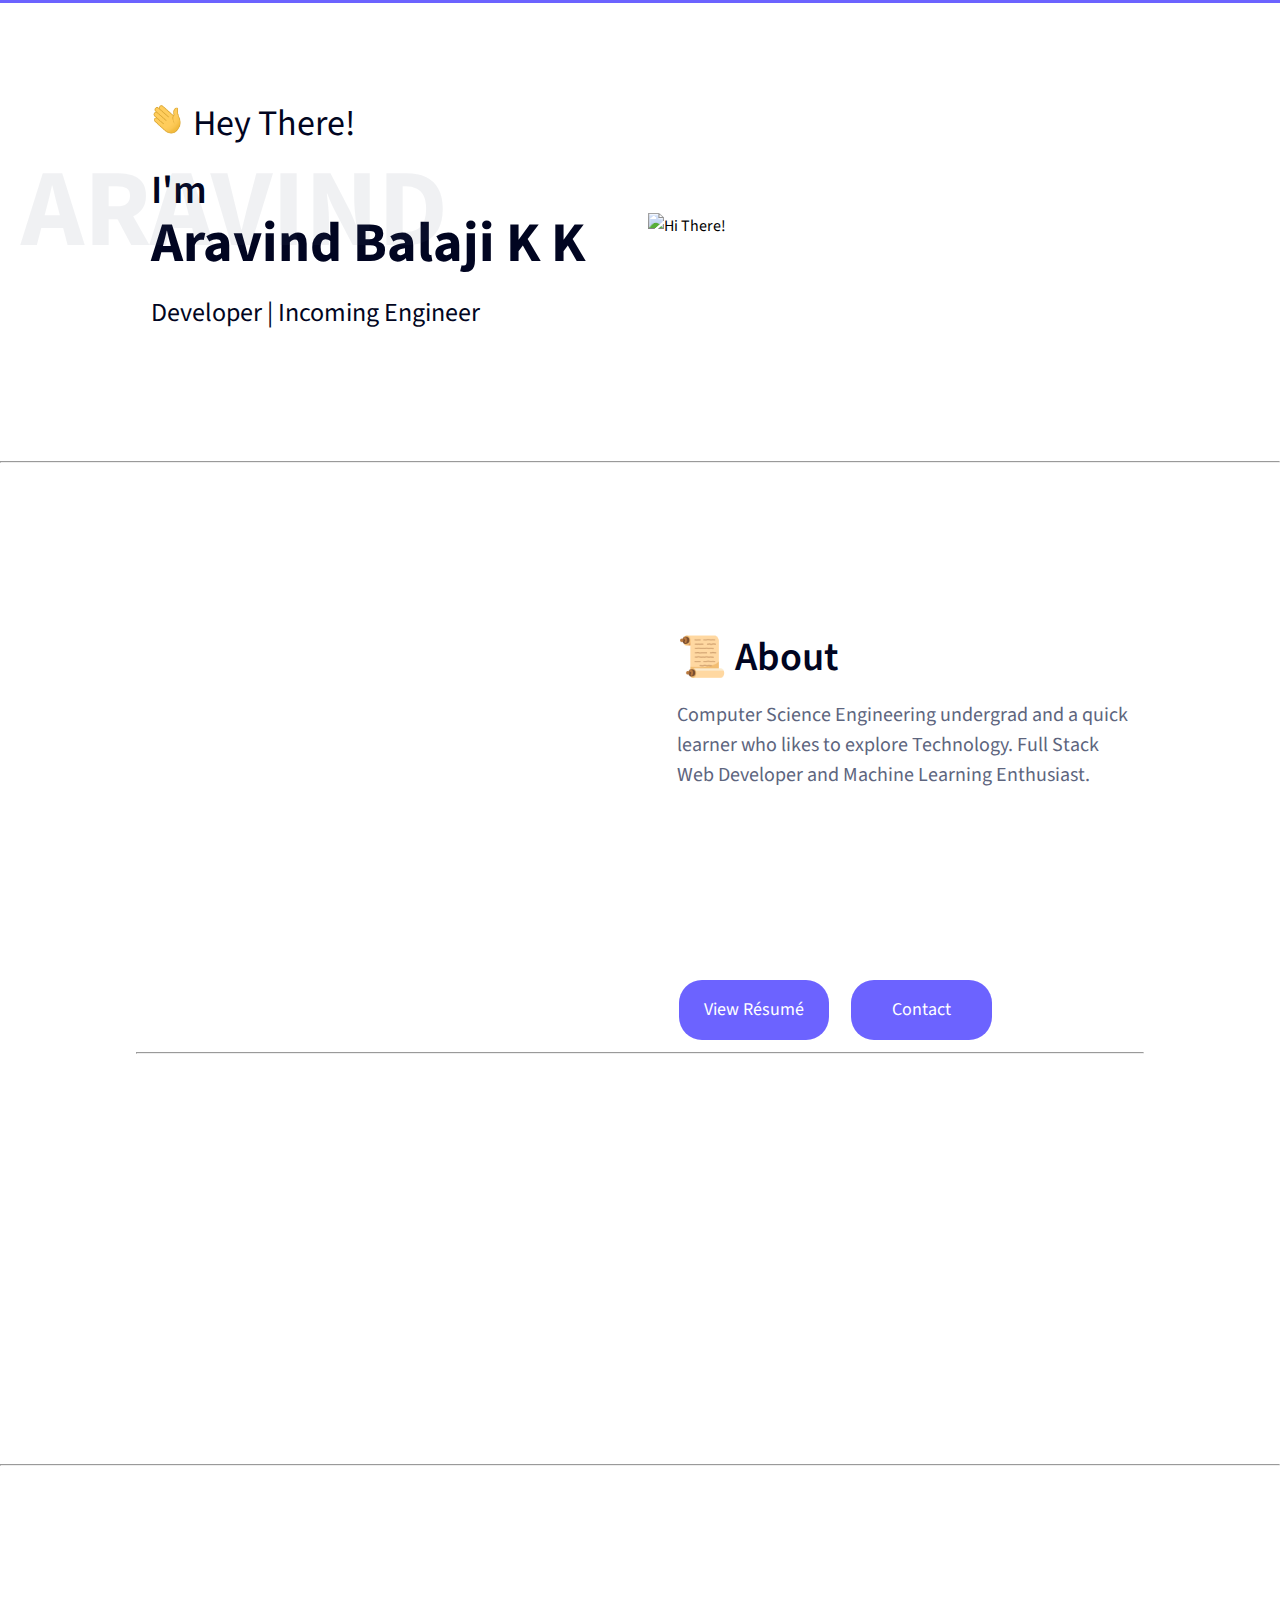
==== index.html @ ee820112 "Update index.html" ====
<!DOCTYPE HTML>

<html>
	<head>
		<title>Aravind.me</title>
		<link rel="icon" type="image/x-icon" href="assets/images/codee.jpg" />
		<meta charset="utf-8" />
		<meta name="viewport" content="width=device-width, initial-scale=1, user-scalable=no" />
		<meta name="description" content="Aravind Balaji" />
		<meta name="keywords" content="Aravind, Aravind Balaji, Ab, Aravind portfolio,Aravind Website, Aravindh020" />
		<meta name="author" content="Aravind Balaji"/>
		<meta name="google-site-verification" content="cWkzo231fq_BYNzj7ZeDGrrb196nffGHlO2NX8DQSt0" />

		<link rel="stylesheet" href="assets/fonts/css/font-awesome.min.css">
		<link rel="stylesheet" href="assets/css/main.css" />
	</head>
	<body>
		<div class="app-fixed__line"></div>
		<!-- Frame-1 -->
		<section class="frame-wrapper ptb-100">
			<div class="two-column-grid__fluid">
				<div class="grid-item">
					<div class="normal-grid__column mb-25">
						<h4 class="fade-up"><img src="assets/images/Hi.gif" height="35" width="35" alt="Hi" title="Hi" /> Hey There! </h2>
					</div>
					<div class="mb-25">
						<h2 class="fade-up">I'm</h2> 
						<div class="fade-up">
						<h1>Aravind Balaji K K</h1>
						</div>
					</div>
					<div class="mb-25">
						<span><h5 class="fade-up">Developer |&nbsp;Incoming Engineer</h5></span>
					</div>
					<div class="highlighter-container fade-up">
						<h1 class="highlighter">ARAVIND</h1>
					</div>
				</div>
				<div class="grid-item image-container fade-up">
					<img class="header-image" src="https://design4u.in/wp-content/uploads/2020/08/avento.gif" alt="Hi There!" />
				</div>
			</div>
								
		</section>
	
	<hr>			
	

		<!-- Heading -->
		<section class="normal-grid__row mb-100">
			<div class="normal-grid__row app__header">
		
		</section>

		<!-- Frame-2 -->
		<section class="frame-wrapper mb-50">
			<div class="two-column-grid__fixed">
				<div class="grid-item image-container animate-fadeup">
					<img src="./assets/images/profil.PNG" height="300" width="600"class="leftt" alt="About" />
				</div>
				<div class="grid-item">
					<div class="mb-25">
					</div>
					<h2 class="mb-20 fade-up">📜&nbsp;About</h2>
					<p class="fade-up">Computer Science Engineering undergrad and a quick learner who likes to explore Technology. Full Stack Web Developer and Machine Learning Enthusiast.</p>
					<p class="mb-10 animate-fadeup"> Currently Exploring various JavaScript frameworks and User Experience research. Flexible to work with project based on Web, ML and Cloud.</p>
					<p class="animate-fadeup">Lead - Developer Student Clubs SRM Institute of Science & Technology, Ramapuram Campus</p> <br>
					<a href="https://drive.google.com/file/d/1ewQ8Vgbv2JbOSOH98fMpaxDFnL5XA2fj/view?usp=sharing" target="blank" class="bttn">View Résumé</a>&nbsp;&nbsp;&nbsp;&nbsp;&nbsp;
					<a href="#do" class="bttn">&nbsp;&nbsp;&nbsp; Contact &nbsp;&nbsp;&nbsp;</a>
				</div>
			</div>
			<hr>
		</section>
			<section class="frame-wrapper mb-50">
				<div class="two-column-grid__fixed">

					<div class="grid-item">
						<div class="mb-25">
						<h3 class="animate-fadeup"> 💻&nbsp;Skills and Programming Languages</h3> <br>
						<p class="animate-fadeup">Python | C | C++ </p>
						<p class="animate-fadeup">HTML5 | CSS3 | JS(ES6+) | Bootstrap | ReactJS</p>
						<p class="animate-fadeup">MySQL | MongoDB | NodeJS | Express </p>
						<p class="animate-fadeup"> GCP | Firebase </p>
						<p class="animate-fadeup"> ML TensorFlow  </p>
						<p class="animate-fadeup"> UX/UI </p>	
				</div>
			</div>
					<div class="grid-item image-container animate-fadeup">
					<img src="./assets/images/devoo.jpg" height="300" width="400" alt="Skills" />	
					</div>
			</section>
<hr>
		<!-- Heading -->
		<section class="normal-grid__row mb-100 animate-fadeup">
			<div class="normal-grid__row app__header">
				<h2 class="mb-20">My Journey 🚀 </h2>
			</div>
		</section>

		<!-- Frame-3 -->
		<section class="frame-wrapper animate-fadeup">
			<div class="two-column-grid__fixed--reverse">
				<div class="grid-item">
					<div class="mb-25">
						<h3 class="txt-align__right">Schooling 🏫</h3>
					</div>
					<p class="txt-justify mb-10"> Class 1 - 12 in GKD MHSS, Coimbatore.</p>
					<p class="txt-justify mb-10"> (2004 - 2018)</p>
				</div>
				<div class="grid-item image-container">
					<img class="max-limit" src="assets/images/school.svg" alt="School" />
				</div>
			</div>
		</section>

		<!-- Arrow -->
		<section class="frame-wrapper animate-fadeup">
			<div class="arrow-grid">
				<img class="big-arrow" src="assets/images/leftarrow.svg" />
				<img class="small-arrow" src="assets/images/straightarrow.svg" />
			</div>
		</section>

		<!-- Frame-4 -->
		<section class="frame-wrapper mb-50 animate-fadeup">
			<div class="two-column-grid__fixed">
				<div class="grid-item image-container">
					<img class="max-limit" src="assets/images/graduation.svg" alt="College" />
				</div>
				<div class="grid-item">
					<div class="mb-25">
						<h3>College 🎓</h3> <br>
						<p class="mb-10">B.Tech Computer Science and Engineering in SRM Institute of Science and Technology, Chennai.</p>
						<p class="mb-10">(2018 - 2022)</p>
					</div>
					
				</div>
			</div>
		</section>
		
		<footer class="animate-fadeup">
			<section class="footer-details">
				<h3 class="footer-header" id="do"> Get in touch 🤝</h3>
				<ul class="footer-following">
					<li class="following-item"><a href="mailto:aravindbalajiab2@gmail.com" target="blank" title="Mail"><i class="fa fa-envelope" aria-hidden="true"></i></a></li>
					<li class="following-item"><a href="https://www.linkedin.com/in/aravindh020/" target="blank" title="Linkedin"><i class="fa fa-linkedin-square" aria-hidden="true"></i></a></li>
					<li class="following-item"><a href="https://github.com/Aravindh020/" target="blank" title="GitHub"><i class="fa fa-github-square" aria-hidden="true"></i></a></li>
					<li class="following-item"><a href="https://www.facebook.com/Aravindh.exe3.11/" target="blank" title="Facebook"><i class="fa fa-facebook-square" aria-hidden="true"></i></a></li>
					<li class="following-item"><a href="https://www.instagram.com/aravindh.exe/" target="blank" title="Instagram"><i class="fa fa-instagram" aria-hidden="true"></i></i></a></li>
					<li class="following-item"><a href="https://twitter.com/aravindh020/" target="blank" title="Twitter"><i class="fa fa-twitter" aria-hidden="true"></i></i></a></li></ul>
					<a class="developed-by"  href="https://www.linkedin.com/in/aravindh020/" > <i class="fa fa-code" aria-hidden="true"></i>&nbsp; <i><b>Built by Aravind</b></i> </a>
			</section>
<button onclick="topFunction()" id="myBtn" title="Go to top">&#8593;</button>
		</footer>

		
		<!-- Scripts -->
		<script src="assets/js/animate.js"></script>
	</body>
</html>
---- assets/css/main.css ----
@import url("https://fonts.googleapis.com/css?family=Source+Sans+Pro:300,400,600,700,900");
@-ms-viewport {
  width: device-width; }
html {
  box-sizing: border-box;
  font-size: 13pt;
  -webkit-tap-highlight-color: transparent;
  -webkit-font-smoothing: antialiased; }

body {
  -ms-overflow-style: scrollbar;
  line-height: 1;
  -webkit-text-size-adjust: none;
  -webkit-font-smoothing: antialiased; }

html, body {
  width: 100%;
  height: 100%; }

*, *:before, *:after {
  box-sizing: inherit; }

html, body, div, span, applet, object,
iframe, h1, h2, h3, h4, h5, h6, p, blockquote,
pre, a, abbr, acronym, address, big, cite,
code, del, dfn, em, img, ins, kbd, q, s, samp,
small, strike, strong, sub, sup, tt, var, b,
u, i, center, dl, dt, dd, ol, ul, li, fieldset,
form, label, legend, table, caption, tbody,
tfoot, thead, tr, th, td, article, aside,
canvas, details, embed, figure, figcaption,
footer, header, hgroup, menu, nav, output, ruby,
section, summary, time, mark, audio, video {
  margin: 0;
  padding: 0;
  border: 0;
  font-size: 100%;
  font: inherit;
  vertical-align: baseline; }

article, aside, details, figcaption, figure,
footer, header, hgroup, menu, nav, section {
  display: block; }

ol, ul {
  list-style: none; }

blockquote, q {
  quotes: none; }

blockquote:before, blockquote:after, q:before, q:after {
  content: none; }

input::-moz-focus-inner {
  border: 0;
  padding: 0; }

input, select, textarea {
  -moz-appearance: none;
  -webkit-appearance: none;
  -ms-appearance: none;
  appearance: none; }

body, input, select, textarea, button {
  font-family: "Source Sans Pro", sans-serif;
  font-weight: 400;
  font-size: 1rem;
  line-height: 1.65; }

section {
  position: relative; }

a {
  -moz-transition: color 0.2s ease-in-out;
  -webkit-transition: color 0.2s ease-in-out;
  -ms-transition: color 0.2s ease-in-out;
  transition: color 0.2s ease-in-out;
  text-decoration: underline; }

h1, h2, h3, h4, h5, h6 {
  color: #010521;
  line-height: 1.1; }

h1 {
  font-size: 56px;
  font-weight: bold; }

h2 {
  font-size: 40px;
  font-weight: 600; }

h3 {
  font-size: 36px;
  font-weight: 400; }

h4 {
  font-size: 36px;
  font-weight: 400; }

h5 {
  font-size: 26px; }

p {
  font-size: 20px;
  line-height: 1.5;
  color: #5d657e; }

footer {
  padding: 50px 20px;
  background-image: linear-gradient(to right, #4458dc 0%, #854fee 100%), radial-gradient(circle at top left, #4458dc, #854fee); }

.frame-wrapper {
  max-width: 1048px;
  padding: 0px 20px;
  margin: auto; }

.image-container img {
  width: 100%;
  display: inline-block; }
  .image-container img.max-limit {
    max-width: 350px; }

.app__header {
  max-width: 740px;
  padding: 20px;
  margin: auto;
  text-align: center;
  background: #fff; }

.stack-card {
  width: 140px;
  height: 100px;
  margin: 0px 20px 30px 0px;
  display: flex;
  align-items: center;
  justify-content: center;
  border: 1px solid transparent;
  box-shadow: 0 8px 30px rgba(118, 85, 225, 0.15); }
  .stack-card img {
    max-width: 80px;
    display: inline-block; }
  .stack-card:hover {
    cursor: text; }

.hlp-line {	
  width: 80%;	
  position: absolute;	
  height: 2px;	
  border-radius: 2px;	
  background: rgba(222, 222, 222, 0.49);	
  top: 20px;	
  z-index: -1; }

::-webkit-scrollbar {
  width: 10px;
}

::-webkit-scrollbar-track {
  background: #edb9f8;
}

::-webkit-scrollbar-thumb {
  background: #854fee;
  border-radius : 20px;
}

::-webkit-scrollbar-thumb:hover {
  background: #854fee;
}

.primary-btn, .secondary-btn {
  font-size: 14px;
  font-weight: 600;
  padding: 7px 35px;
  border-radius: 25px;
  border: initial;
  outline: none; }
  .primary-btn:hover, .secondary-btn:hover {
    cursor: pointer; }

.primary-btn {
  background-color: #6c63ff;
  color: #FFF;
  box-shadow: 0 10px 30px rgba(118, 85, 225, 0.3); }

.secondary-btn {
  background-color: #FFF;
  color: #6c63ff;
  border: 1px solid #6c63ff; }

.app-fixed__line {
  width: 100%;
  height: 3px;
  position: fixed;
  background-color: #6c63ff;
  z-index: 1000; }

.line-helper {
  width: 50%;
  height: 2px;
  background: #010521;
  margin: 0px 20px;
  border-radius: 2px; }

.highlighter-container {
  position: absolute;
  top: 50px;
  left: -115px; }
  .highlighter-container .highlighter {
    font-size: 110px;
    color: rgba(93, 101, 126, 0.09); }
  .highlighter-container .box-highlighter {
    width: 90px;
    height: 175px;
    border: 5px solid rgba(93, 101, 126, 0.09);
    margin-top: -130px;
    border-left: initial; }


.primary-highlight__txt {
  position: relative;
  font-size: 125px;
  color: #a09de0; }
  .primary-highlight__txt .extra {
    position: absolute;
    font-size: 40px;
    top: 25px; }

.secondary-highlight__txt {
  font-size: 24px;
  color: #010521;
  font-weight: 600;
  line-height: 1.2; }

.dashed-box {
  width: 135px;
  height: 150px;
  border: 2px dashed #ddd; }

 .bttn {
    background-color:#6c63ff;
    border-radius: 23px;
    color: white;
    padding: 15px 25px;
    text-align: center;
    text-decoration: none;
    display: inline-block;
    font-size: 18px;
    margin: 4px 2px;
    cursor: pointer;
  }

.wrkng-txt {
  margin-left: -76px; }

.call-txt {
  font-size: 30px;
  color: #6c63ff; }

.call-txt__header {
  font-size: 24px;
  color: #5d657e; }

.txt-align__right {
  text-align: left; }

.txt-justify {
  text-align: justify; }

.arrow-grid {
  display: flex;
  align-items: center;
  justify-content: center; }

.big-arrow {
  display: block; }

.small-arrow {
  display: none; }

.recognising-text {
  margin-left: auto; }

.footer-details {
  display: flex;
  flex-direction: column;
  align-items: center;
  justify-content: center;
  color: rgb(252, 252, 252); }

.footer-header {
  font-size: 26px;
  text-transform: uppercase;
  font-weight: 600;
  color: #fff;
  margin-bottom: 25px; }

.footer-following {
  display: flex;
  flex-wrap: auto;
  margin-bottom: 25px; }

.following-item {
  margin: 0px 10px; }
  .following-item .fa {
    font-size: 34px;
    color: #fff; }

.developed-by {
  text-align: center;
color: #FFF;
  text-decoration: none;
  cursor: grab;
}

.column-grid, .two-column-grid__fluid, .two-column-grid__fixed, .two-column-grid__fixed--reverse {
  width: 100%;
  position: relative;
  display: flex;
  flex-direction: row;
  align-items: center;
  padding-right: 15px; }

.column-grid {
  justify-content: space-between; }
  .column-grid .grid-item {
    max-width: 200px;
    text-align: center;
    padding-left: 15px; }

.two-column-grid__fluid {
  justify-content: space-between; }
  .two-column-grid__fluid .grid-item {
    width: 50%;
    padding-left: 15px; }
    .two-column-grid__fluid .grid-item.centered {
      justify-content: center; }

.two-column-grid__fixed, .two-column-grid__fixed--reverse {
  justify-content: space-between; }
  .two-column-grid__fixed .grid-item, .two-column-grid__fixed--reverse .grid-item {
    width: 47%;
    padding-left: 15px; }

.normal-grid__column {
  display: flex;
  flex-direction: row;
  align-items: center; }

.normal-grid__row {
  display: flex;
  flex-direction: column;
  align-items: center; }

.wrap-grid {
  display: flex;
  flex-wrap: wrap; }

.fixed-grid__column {
  display: flex;
  flex-direction: column;
  align-items: center; }
  .fixed-grid__column.align-left {
    align-items: left; }

.fixed-grid__row {
  display: flex;
  flex-direction: row;
  align-items: center; }

.ptb-100 {
  padding-top: 100px;
  padding-bottom: 100px; }

.mtb-100 {
  margin-top: 100px;
  margin-bottom: 100px; }

.mb-5 {
  margin-bottom: 5px; }

.mb-10 {
  margin-bottom: 10px; }

.mb-15 {
  margin-bottom: 15px; }

.mb-20 {
  margin-bottom: 20px; }

.mb-25 {
  margin-bottom: 25px; }

.mb-30 {
  margin-bottom: 30px; }

.mb-50 {
  margin-bottom: 50px; }

.mb-60 {
  margin-bottom: 60px; }

.mb-100 {
  margin-bottom: 100px; }

.mr-15 {
  margin-right: 15px; }

.mr-20 {
  margin-right: 20px; }

.mr-25 {
  margin-right: 25px; }

.mr-45 {
  margin-right: 45px; }

.hidden {
  opacity: 0; }

.z-position {
  z-index: 10; }

.animate-fadeup {
  opacity: 0; }

.animate-slide-left {
  opacity: 0; }

.fade-up {
  animation: fade-up 1.2s; }

.slide-left {
  animation: slide-left 1s; }

@keyframes slide-left {
  from {
    opacity: 0.2;
    transform: translateX(-50px); }
  to {
    opacity: 1; } }
@keyframes fade-up {
  from {
    opacity: 0.2;
    transform: translateY(50px); }
  to {
    opacity: 1; } }
@media only screen and (max-width: 789px) {
  .two-column-grid__fluid, .two-column-grid__fixed--reverse {
    flex-direction: column-reverse; }

  .two-column-grid__fixed, .column-grid {
    flex-direction: column; }

  .two-column-grid__fluid, .two-column-grid__fixed, .two-column-grid__fixed--reverse, .column-grid {
    padding-right: 0px; }
    .two-column-grid__fluid .grid-item, .two-column-grid__fixed .grid-item, .two-column-grid__fixed--reverse .grid-item, .column-grid .grid-item {
      width: 100%;
      text-align: center;
      margin-bottom: 10px; }

  .normal-grid__column {
    justify-content: center; }

  .arrow-grid {
    padding: 50px 0px;
    margin-bottom: 50px; }

  .header-image {
    max-width: 450px; }

  .big-arrow {
    display: none; }

  .small-arrow {
    display: block; }

  .txt-align__right {
    text-align: center; }

  .ptb-100 {
    padding-top: 50px;
    padding-bottom: 50px; }

  .mb-100 {
    margin-bottom: 50px; }

  .recognising-text {
    margin-left: initial; }
    .recognising-text:last-child {
      margin-bottom: 50px; }

  .highlighter-container {
    top: 260px;
    left: 0px; } }
@media only screen and (max-width: 469px) {
  .highlighter-container {
    top: 230px; }

  p {
    text-align: justify; } }

 #myBtn:hover {
    background-color: #edb9f8;
    
  }
#myBtn {
    display: none; 
    position: fixed;
    bottom: 20px; 
    right: 30px;
    z-index: 99; 
    border: 10px;
    outline: whitesmoke; 
    background-color: #854fee; 
    color: white; 
    cursor: pointer;
    padding: 15px; 
    border-radius: 15px;
    font-size: 18px; 
    transition-duration: 0.5s;
    border: 2px solid #ffffff;
    cursor: pointer;
}
.typewriter {
    color: rgb(12, 12, 12);
    font-family: "Source Sans Pro", sans-serif;
    overflow: hidden; 
    border-right: .25em solid #854fee; 
    white-space: nowrap;
    margin: 0 auto; 
    letter-spacing: .01em; 
    animation: 
      typing 3.5s steps(30,end),
      blink-caret .5s step-end infinite;
  }
  @keyframes typing {
    from { width: 0 }
    to { width: 100% }
  }
  
  @keyframes blink-caret {
    from, to { border-color: transparent }
    50% { border-color:#854fee }
  }
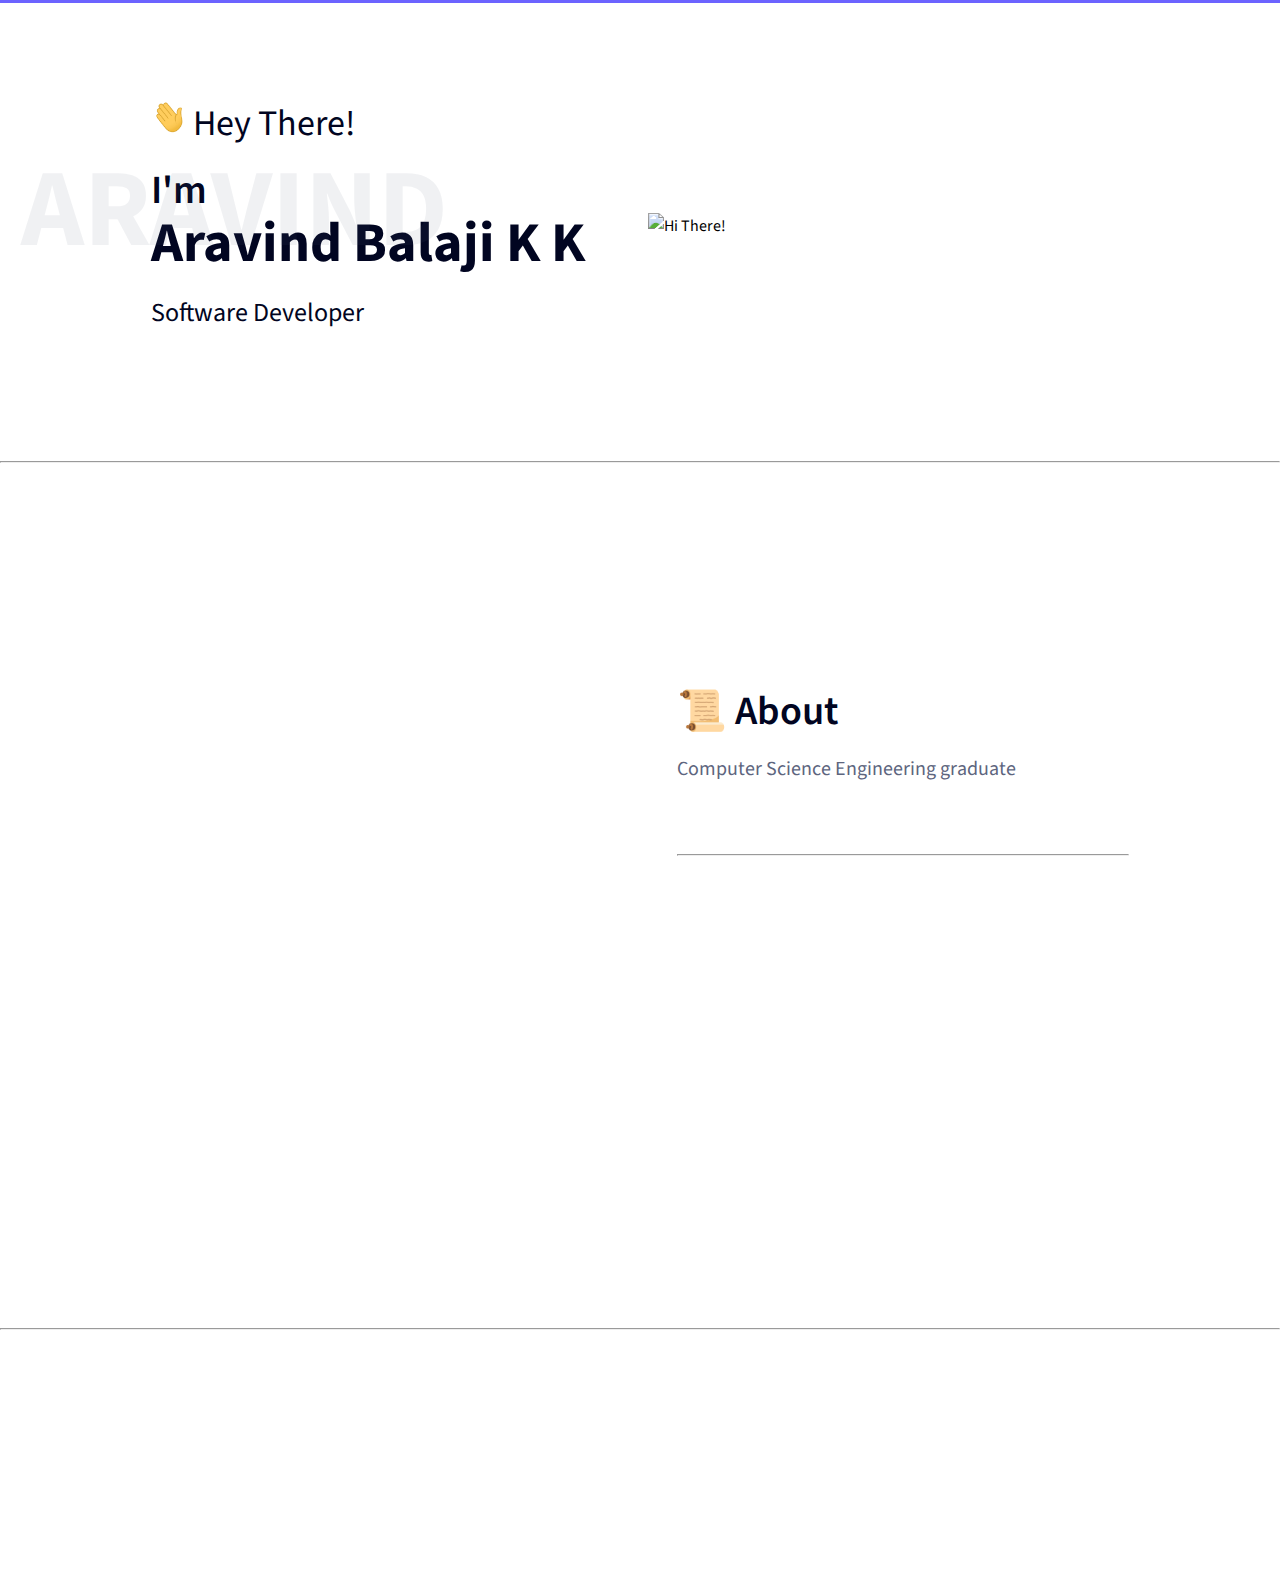
==== commit 5f675a5e: "Update index.html" ====
--- a/index.html
+++ b/index.html
@@ -30,7 +30,7 @@
 						</div>
 					</div>
 					<div class="mb-25">
-						<span><h5 class="fade-up">Developer |&nbsp;Incoming Engineer</h5></span>
+						<span><h5 class="fade-up"> Software Developer</h5></span>
 					</div>
 					<div class="highlighter-container fade-up">
 						<h1 class="highlighter">ARAVIND</h1>
@@ -62,13 +62,9 @@
 					<div class="mb-25">
 					</div>
 					<h2 class="mb-20 fade-up">📜&nbsp;About</h2>
-					<p class="fade-up">Computer Science Engineering undergrad and a quick learner who likes to explore Technology. Full Stack Web Developer and Machine Learning Enthusiast.</p>
-					<p class="mb-10 animate-fadeup"> Currently Exploring various JavaScript frameworks and User Experience research. Flexible to work with project based on Web, ML and Cloud.</p>
-					<p class="animate-fadeup">Lead - Developer Student Clubs SRM Institute of Science & Technology, Ramapuram Campus</p> <br>
-					<a href="https://drive.google.com/file/d/1ewQ8Vgbv2JbOSOH98fMpaxDFnL5XA2fj/view?usp=sharing" target="blank" class="bttn">View Résumé</a>&nbsp;&nbsp;&nbsp;&nbsp;&nbsp;
-					<a href="#do" class="bttn">&nbsp;&nbsp;&nbsp; Contact &nbsp;&nbsp;&nbsp;</a>
-				</div>
-			</div>
+					<p class="fade-up">Computer Science Engineering graduate </p>
+					<p class="mb-10 animate-fadeup"> Currently working as Developer in Tata Consultancy Services - Financial Solutions (Digital BaNCS)</p>
+				
 			<hr>
 		</section>
 			<section class="frame-wrapper mb-50">
@@ -78,11 +74,8 @@
 						<div class="mb-25">
 						<h3 class="animate-fadeup"> 💻&nbsp;Skills and Programming Languages</h3> <br>
 						<p class="animate-fadeup">Python | C | C++ </p>
-						<p class="animate-fadeup">HTML5 | CSS3 | JS(ES6+) | Bootstrap | ReactJS</p>
-						<p class="animate-fadeup">MySQL | MongoDB | NodeJS | Express </p>
-						<p class="animate-fadeup"> GCP | Firebase </p>
-						<p class="animate-fadeup"> ML TensorFlow  </p>
-						<p class="animate-fadeup"> UX/UI </p>	
+						   <p class="animate-fadeup">Angular | AngularJS </p>
+							<p class="animate-fadeup"> GCP | AWS | Kubernetes | Docker | Terraform | Ansible </p>
 				</div>
 			</div>
 					<div class="grid-item image-container animate-fadeup">
@@ -91,52 +84,10 @@
 			</section>
 <hr>
 		<!-- Heading -->
-		<section class="normal-grid__row mb-100 animate-fadeup">
-			<div class="normal-grid__row app__header">
-				<h2 class="mb-20">My Journey 🚀 </h2>
-			</div>
-		</section>
-
-		<!-- Frame-3 -->
-		<section class="frame-wrapper animate-fadeup">
-			<div class="two-column-grid__fixed--reverse">
-				<div class="grid-item">
-					<div class="mb-25">
-						<h3 class="txt-align__right">Schooling 🏫</h3>
-					</div>
-					<p class="txt-justify mb-10"> Class 1 - 12 in GKD MHSS, Coimbatore.</p>
-					<p class="txt-justify mb-10"> (2004 - 2018)</p>
-				</div>
-				<div class="grid-item image-container">
-					<img class="max-limit" src="assets/images/school.svg" alt="School" />
-				</div>
-			</div>
-		</section>
-
-		<!-- Arrow -->
-		<section class="frame-wrapper animate-fadeup">
-			<div class="arrow-grid">
-				<img class="big-arrow" src="assets/images/leftarrow.svg" />
-				<img class="small-arrow" src="assets/images/straightarrow.svg" />
-			</div>
-		</section>
+		
 
 		<!-- Frame-4 -->
-		<section class="frame-wrapper mb-50 animate-fadeup">
-			<div class="two-column-grid__fixed">
-				<div class="grid-item image-container">
-					<img class="max-limit" src="assets/images/graduation.svg" alt="College" />
-				</div>
-				<div class="grid-item">
-					<div class="mb-25">
-						<h3>College 🎓</h3> <br>
-						<p class="mb-10">B.Tech Computer Science and Engineering in SRM Institute of Science and Technology, Chennai.</p>
-						<p class="mb-10">(2018 - 2022)</p>
-					</div>
-					
-				</div>
-			</div>
-		</section>
+		
 		
 		<footer class="animate-fadeup">
 			<section class="footer-details">
@@ -146,7 +97,7 @@
 					<li class="following-item"><a href="https://www.linkedin.com/in/aravindh020/" target="blank" title="Linkedin"><i class="fa fa-linkedin-square" aria-hidden="true"></i></a></li>
 					<li class="following-item"><a href="https://github.com/Aravindh020/" target="blank" title="GitHub"><i class="fa fa-github-square" aria-hidden="true"></i></a></li>
 					<li class="following-item"><a href="https://www.facebook.com/Aravindh.exe3.11/" target="blank" title="Facebook"><i class="fa fa-facebook-square" aria-hidden="true"></i></a></li>
-					<li class="following-item"><a href="https://www.instagram.com/aravindh.exe/" target="blank" title="Instagram"><i class="fa fa-instagram" aria-hidden="true"></i></i></a></li>
+					<li class="following-item"><a href="https://www.instagram.com/aravindh020/" target="blank" title="Instagram"><i class="fa fa-instagram" aria-hidden="true"></i></i></a></li>
 					<li class="following-item"><a href="https://twitter.com/aravindh020/" target="blank" title="Twitter"><i class="fa fa-twitter" aria-hidden="true"></i></i></a></li></ul>
 					<a class="developed-by"  href="https://www.linkedin.com/in/aravindh020/" > <i class="fa fa-code" aria-hidden="true"></i>&nbsp; <i><b>Built by Aravind</b></i> </a>
 			</section>
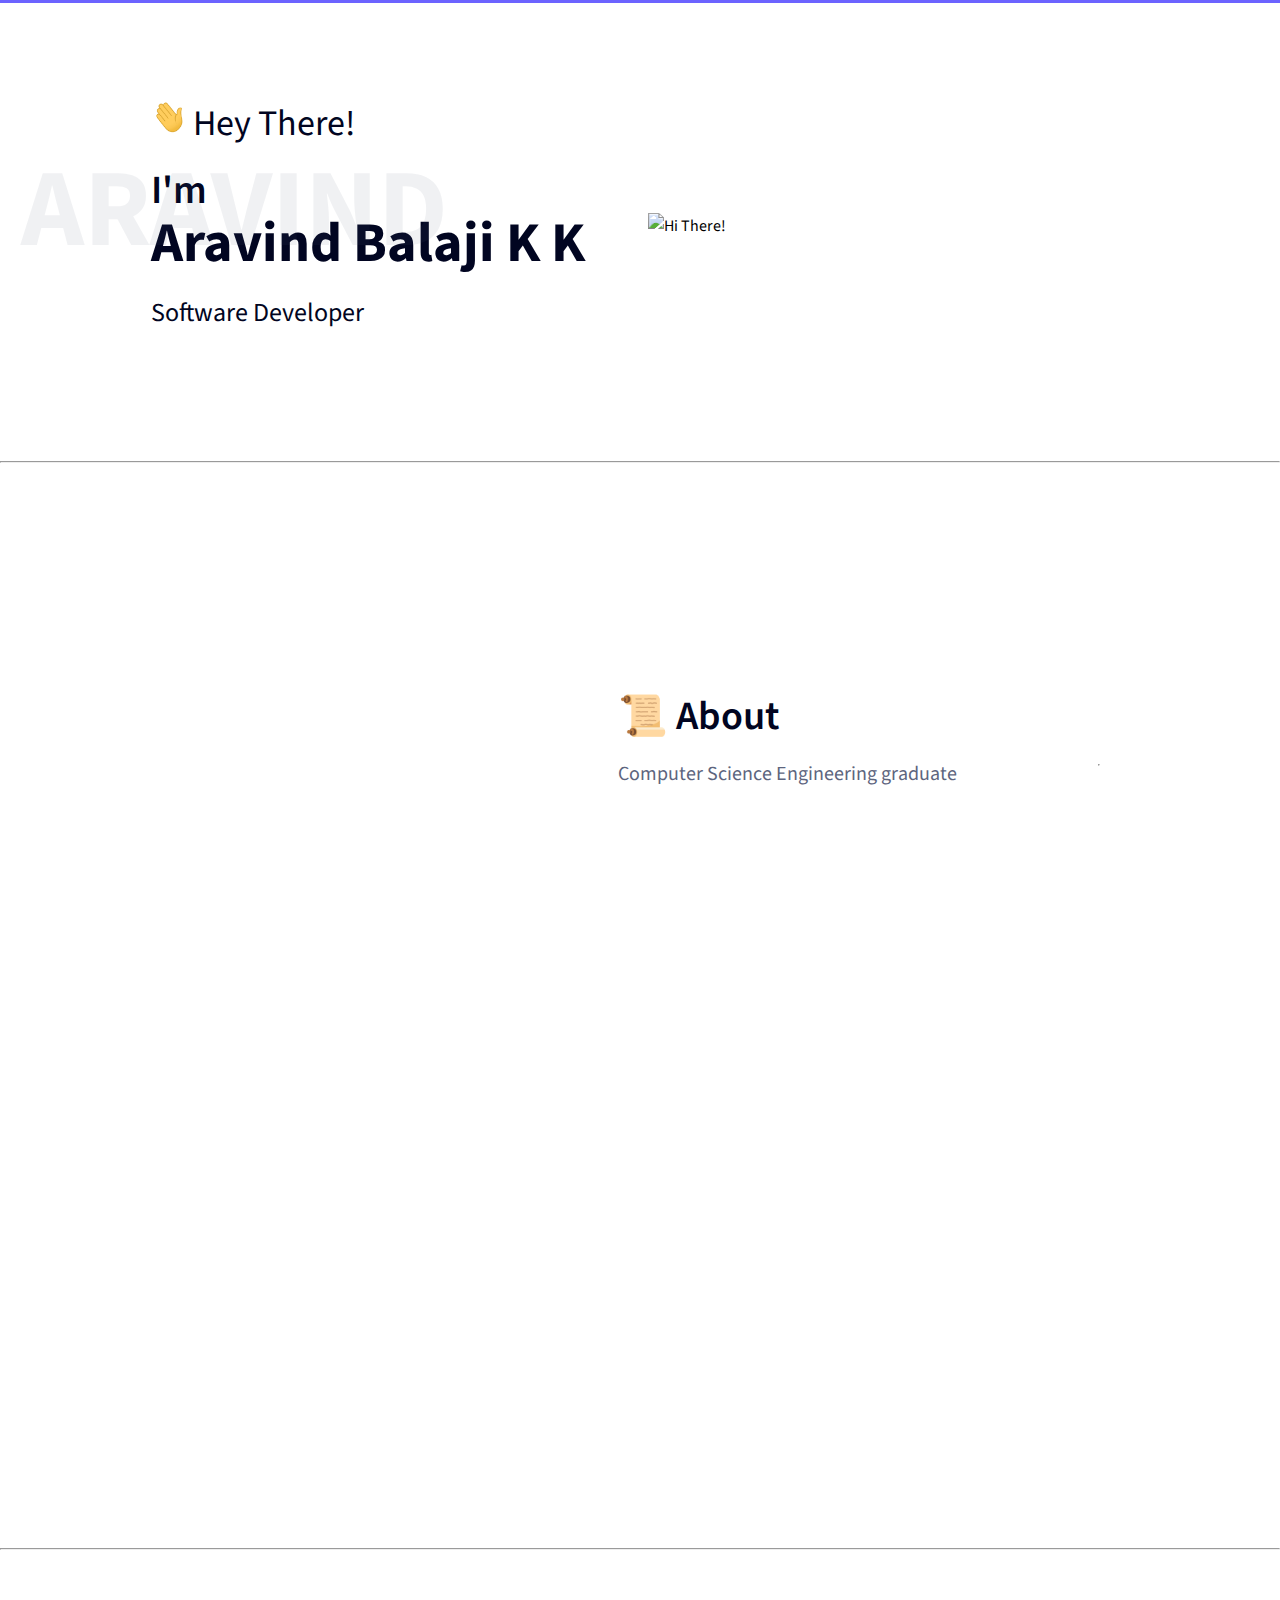
==== commit ba44cbb2: "Update index.html" ====
--- a/index.html
+++ b/index.html
@@ -64,8 +64,9 @@
 					<h2 class="mb-20 fade-up">📜&nbsp;About</h2>
 					<p class="fade-up">Computer Science Engineering graduate </p>
 					<p class="mb-10 animate-fadeup"> Currently working as Developer in Tata Consultancy Services - Financial Solutions (Digital BaNCS)</p>
-				
-			<hr>
+				</div>
+			
+					<hr>
 		</section>
 			<section class="frame-wrapper mb-50">
 				<div class="two-column-grid__fixed">
@@ -77,6 +78,8 @@
 						   <p class="animate-fadeup">Angular | AngularJS </p>
 							<p class="animate-fadeup"> GCP | AWS | Kubernetes | Docker | Terraform | Ansible </p>
 				</div>
+						</div>
+					</div>
 			</div>
 					<div class="grid-item image-container animate-fadeup">
 					<img src="./assets/images/devoo.jpg" height="300" width="400" alt="Skills" />	
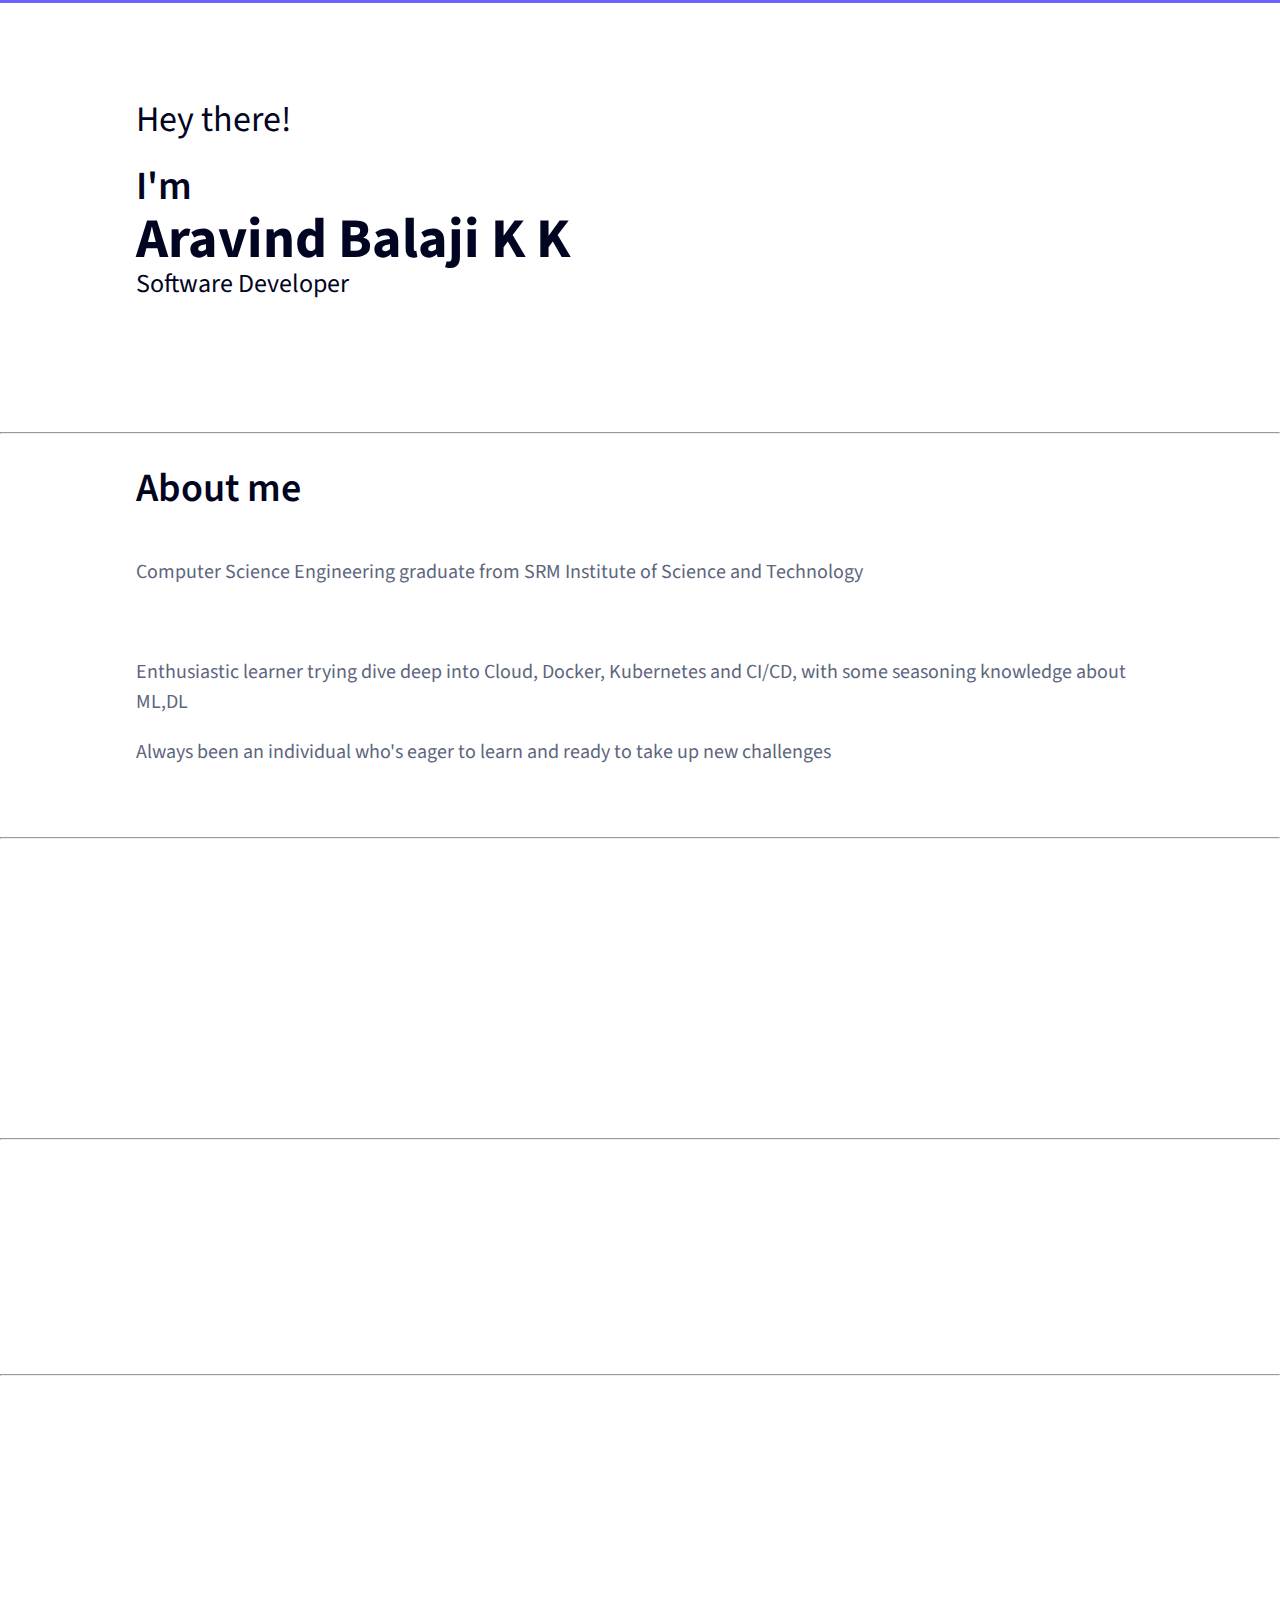
==== commit 694925a1: "Update index.html" ====
--- a/index.html
+++ b/index.html
@@ -2,12 +2,12 @@
 
 <html>
 	<head>
-		<title>Aravind.me</title>
+		<title>Aravind Balaji K K</title>
 		<link rel="icon" type="image/x-icon" href="assets/images/codee.jpg" />
 		<meta charset="utf-8" />
 		<meta name="viewport" content="width=device-width, initial-scale=1, user-scalable=no" />
 		<meta name="description" content="Aravind Balaji" />
-		<meta name="keywords" content="Aravind, Aravind Balaji, Ab, Aravind portfolio,Aravind Website, Aravindh020" />
+		<meta name="keywords" content="Aravind, Aravind Balaji, Aravind Balaji K K, Aravind portfolio, Aravind Website, Aravindh020" />
 		<meta name="author" content="Aravind Balaji"/>
 		<meta name="google-site-verification" content="cWkzo231fq_BYNzj7ZeDGrrb196nffGHlO2NX8DQSt0" />
 
@@ -19,92 +19,128 @@
 		<!-- Frame-1 -->
 		<section class="frame-wrapper ptb-100">
 			<div class="two-column-grid__fluid">
-				<div class="grid-item">
+				<div class="">
 					<div class="normal-grid__column mb-25">
-						<h4 class="fade-up"><img src="assets/images/Hi.gif" height="35" width="35" alt="Hi" title="Hi" /> Hey There! </h2>
+						<h4 class="fade-up"> Hey there!</h2>
 					</div>
 					<div class="mb-25">
 						<h2 class="fade-up">I'm</h2> 
 						<div class="fade-up">
 						<h1>Aravind Balaji K K</h1>
+						<span><h5 class="fade-up"> Software Developer</h5></span>
 						</div>
 					</div>
-					<div class="mb-25">
-						<span><h5 class="fade-up"> Software Developer</h5></span>
-					</div>
-					<div class="highlighter-container fade-up">
+						
+
+					<!-- <div class="highlighter-container fade-up">
 						<h1 class="highlighter">ARAVIND</h1>
-					</div>
+					</div> -->
 				</div>
-				<div class="grid-item image-container fade-up">
+				<!-- <div class="grid-item image-container fade-up">
 					<img class="header-image" src="https://design4u.in/wp-content/uploads/2020/08/avento.gif" alt="Hi There!" />
-				</div>
+				</div> -->
 			</div>
 								
 		</section>
 	
 	<hr>			
-	
-
-		<!-- Heading -->
-		<section class="normal-grid__row mb-100">
-			<div class="normal-grid__row app__header">
-		
-		</section>
 
 		<!-- Frame-2 -->
 		<section class="frame-wrapper mb-50">
 			<div class="two-column-grid__fixed">
-				<div class="grid-item image-container animate-fadeup">
+				<!-- <div class="grid-item image-container animate-fadeup">
 					<img src="./assets/images/profil.PNG" height="300" width="600"class="leftt" alt="About" />
-				</div>
-				<div class="grid-item">
+				</div> -->
+				<div class=>
 					<div class="mb-25">
 					</div>
-					<h2 class="mb-20 fade-up">📜&nbsp;About</h2>
-					<p class="fade-up">Computer Science Engineering graduate </p>
-					<p class="mb-10 animate-fadeup"> Currently working as Developer in Tata Consultancy Services - Financial Solutions (Digital BaNCS)</p>
+					<h2 class="mb-20 animate-fade-up">About me </h2>
+					<br>
+					<p class="mb-20 animate-fade-up">Computer Science Engineering graduate from SRM Institute of Science and Technology</p>
+					<p class="mb-20 animate-fadeup"> Currently working as Frontend Developer in Tata Consultancy Services - Financial Solutions (Digital BaNCS)</p>
+					<p class="mb-20 animate-fade-up">Enthusiastic learner trying dive deep into Cloud, Docker, Kubernetes and CI/CD, with some seasoning knowledge about ML,DL</p>
+					<p class="mb-20 animate-fade-up">Always been an individual who's eager to learn and ready to take up new challenges</p>
 				</div>
 			
-					<hr>
 		</section>
+		<hr>
 			<section class="frame-wrapper mb-50">
 				<div class="two-column-grid__fixed">
 
-					<div class="grid-item">
+					<div class=>
 						<div class="mb-25">
-						<h3 class="animate-fadeup"> 💻&nbsp;Skills and Programming Languages</h3> <br>
-						<p class="animate-fadeup">Python | C | C++ </p>
-						   <p class="animate-fadeup">Angular | AngularJS </p>
-							<p class="animate-fadeup"> GCP | AWS | Kubernetes | Docker | Terraform | Ansible </p>
+						<h3 class="mb-20 animate-fadeup"> Skills and Programming Languages</h3> <br>
+						<p class="mb-20 animate-fadeup">Python | JavaScript | TypeScript | C++ </p>
+						   <p class="mb-20 animate-fadeup">Angular | AngularJS </p>
+							<p class="mb-20 animate-fadeup"> GCP | AWS | Kubernetes | Docker | Terraform | Ansible </p>
 				</div>
 						</div>
 					</div>
 			</div>
-					<div class="grid-item image-container animate-fadeup">
+					<!-- <div class="grid-item image-container animate-fadeup">
 					<img src="./assets/images/devoo.jpg" height="300" width="400" alt="Skills" />	
+					</div> -->
+			</section>
+		<!-- Heading -->
+		<hr>
+			<section class="frame-wrapper mb-50">
+				<div class="two-column-grid__fixed">
+
+					<div class=>
+						<div class="mb-25">
+						<h3 class="mb-20 animate-fadeup"> Experience</h3> <br>
+						<p class="mb-5 animate-fadeup">Tata Consultancy Services Limited - (2022 - Present)</p>
+						<p class=".mb-20 animate-fadeup" >Developer</p>
+				</div>
+						</div>
 					</div>
+			</div>
 			</section>
-<hr>
-		<!-- Heading -->
-		
+			<hr>
+			<section class="frame-wrapper mb-50">
+				<div class="two-column-grid__fixed">
+
+					<div class=>
+						<div class="mb-25">
+						<h3 class="mb-20 animate-fadeup"> Other Experiences</h3> <br>
+						<p class="mb-20 animate-fadeup">Google Developer Student Clubs Lead, SRMIST RMP - (2020 - 2021) </p>
+						<p class="mb-20 animate-fadeup">Intern - Frontend Developer, MachDatum - (2020) </p>
+						<p class="mb-20 animate-fadeup">Intern - Frontend Developer, WomenUnified - (2020) </p>
+					</div>
+				</div>
+			</section>
+			<hr>
+			<section class="frame-wrapper mb-50">
+				<div class="two-column-grid__fixed">
+
+					<div class=>
+						<div class="mb-25">
+						<h3 class="mb-20 animate-fadeup"> Education</h3> <br>
+						<p class="mb-5 animate-fadeup">Bachelor of Technology</p>
+						<p class="mb-20 animate-fadeup">SRM Institute of Science and Technology, Chennai - (2018 - 2022)</p>
+						<p class="mb-5 animate-fadeup">Grade 1 - Grade 12</p>
+						<p class="mb-20 animate-fadeup">GKD Matriculation Higher Secondary School, Coimbatore - (2006 - 2018) </p>
+						
+						<!-- <p class=".mb-20 animate-fadeup" >Developer</p> -->
+				</div>
+						</div>
+					</div>
+			</div>
+			</section>
 
 		<!-- Frame-4 -->
 		
 		
-		<footer class="animate-fadeup">
+		<footer id="#footer" class="animate-fadeup">
 			<section class="footer-details">
-				<h3 class="footer-header" id="do"> Get in touch 🤝</h3>
+				<h3 class="footer-header" id="do"> Get in touch</h3>
 				<ul class="footer-following">
 					<li class="following-item"><a href="mailto:aravindbalajiab2@gmail.com" target="blank" title="Mail"><i class="fa fa-envelope" aria-hidden="true"></i></a></li>
 					<li class="following-item"><a href="https://www.linkedin.com/in/aravindh020/" target="blank" title="Linkedin"><i class="fa fa-linkedin-square" aria-hidden="true"></i></a></li>
 					<li class="following-item"><a href="https://github.com/Aravindh020/" target="blank" title="GitHub"><i class="fa fa-github-square" aria-hidden="true"></i></a></li>
-					<li class="following-item"><a href="https://www.facebook.com/Aravindh.exe3.11/" target="blank" title="Facebook"><i class="fa fa-facebook-square" aria-hidden="true"></i></a></li>
-					<li class="following-item"><a href="https://www.instagram.com/aravindh020/" target="blank" title="Instagram"><i class="fa fa-instagram" aria-hidden="true"></i></i></a></li>
 					<li class="following-item"><a href="https://twitter.com/aravindh020/" target="blank" title="Twitter"><i class="fa fa-twitter" aria-hidden="true"></i></i></a></li></ul>
-					<a class="developed-by"  href="https://www.linkedin.com/in/aravindh020/" > <i class="fa fa-code" aria-hidden="true"></i>&nbsp; <i><b>Built by Aravind</b></i> </a>
 			</section>
-<button onclick="topFunction()" id="myBtn" title="Go to top">&#8593;</button>
+<!-- <button onclick="topFunction()" id="myBtn" title="Go to top">&#8593;</button> -->
 		</footer>
 
 		
